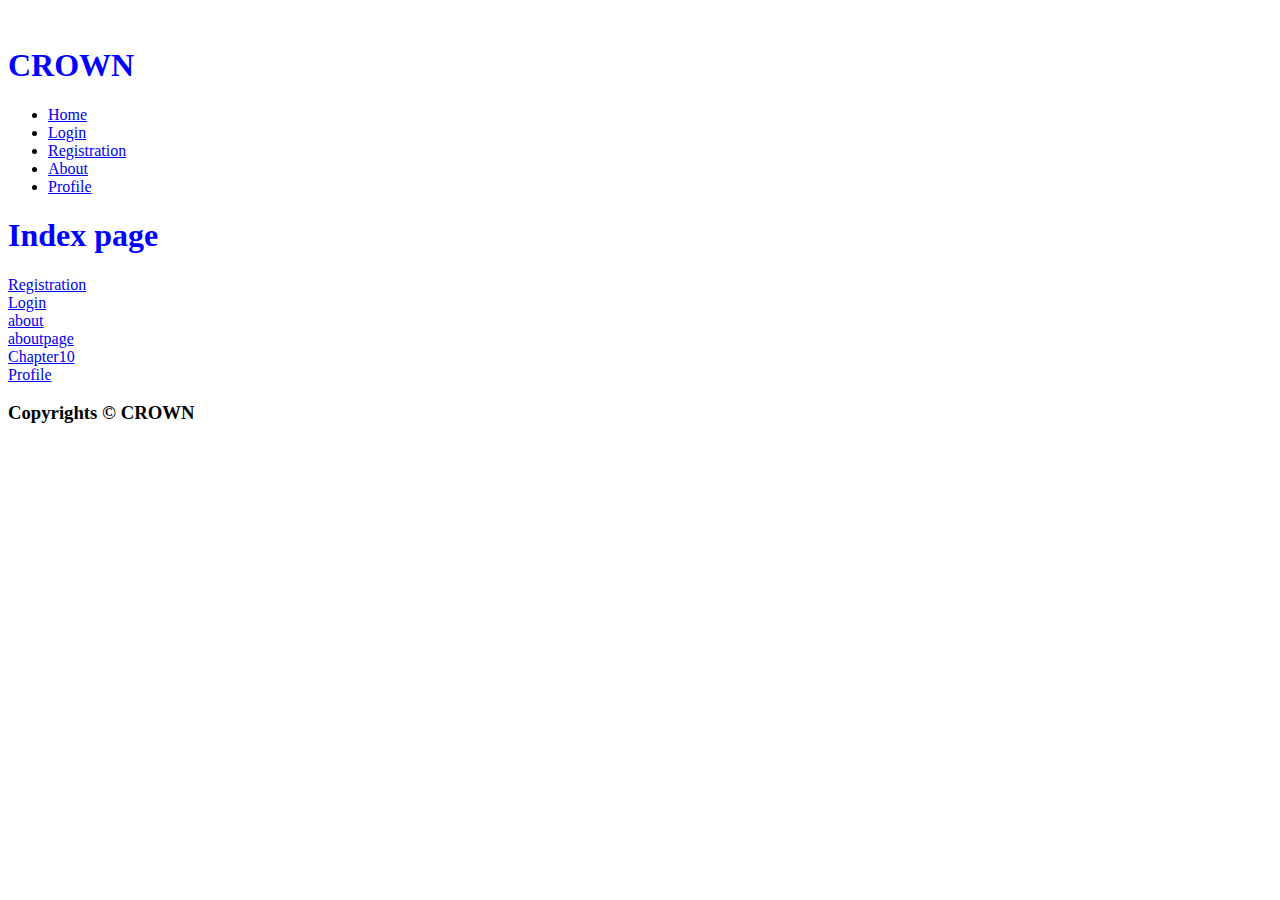
==== index.html @ d38bdee4 "six files created successfully" ====
<!DOCTYPE html>
<html lang="en">
<head>
    <meta charset="UTF-8">
    <meta http-equiv="X-UA-Compatible" content="IE=edge">
    <meta name="viewport" content="width=device-width, initial-scale=1.0">
    <title>Document</title>
    <link rel="StyleSheet" href="css/cascading.css">
    <style>
        h1{
            color:blue
        }
    </style>
</head>
<body>
    <header>
        <img src="Logo.webp" alt="" >
        <h1>CROWN</h1>
    </header>
    <nav>
        <ul class="Container" >
            <li><a href="index.html">Home</a></li>
            <li><a href="Loginform.html">Login</a></li>
            <li><a href="Registration.html">Registration</a></li>
            <li><a href="about.html">About</a></li>
            <li><a href="Profile.html">Profile</a></li>
        </ul>
    </nav>
 <main>
   <section>
    <h1>Index page</h1>
    <a href="Registration.html">Registration</a><br/>
    <a href="Loginform.html">Login</a><br/>
    <a href="about.html">about</a><br/>
    <a href="aboutpage.html">aboutpage</a><br/>
    <a href="chapter10.html">Chapter10</a><br/>
    <a href="Profile.html">Profile</a>
   </section>
 </main>
 <footer>
    <h3>Copyrights &copy; CROWN </h3>
 </footer>
</body>
</html>
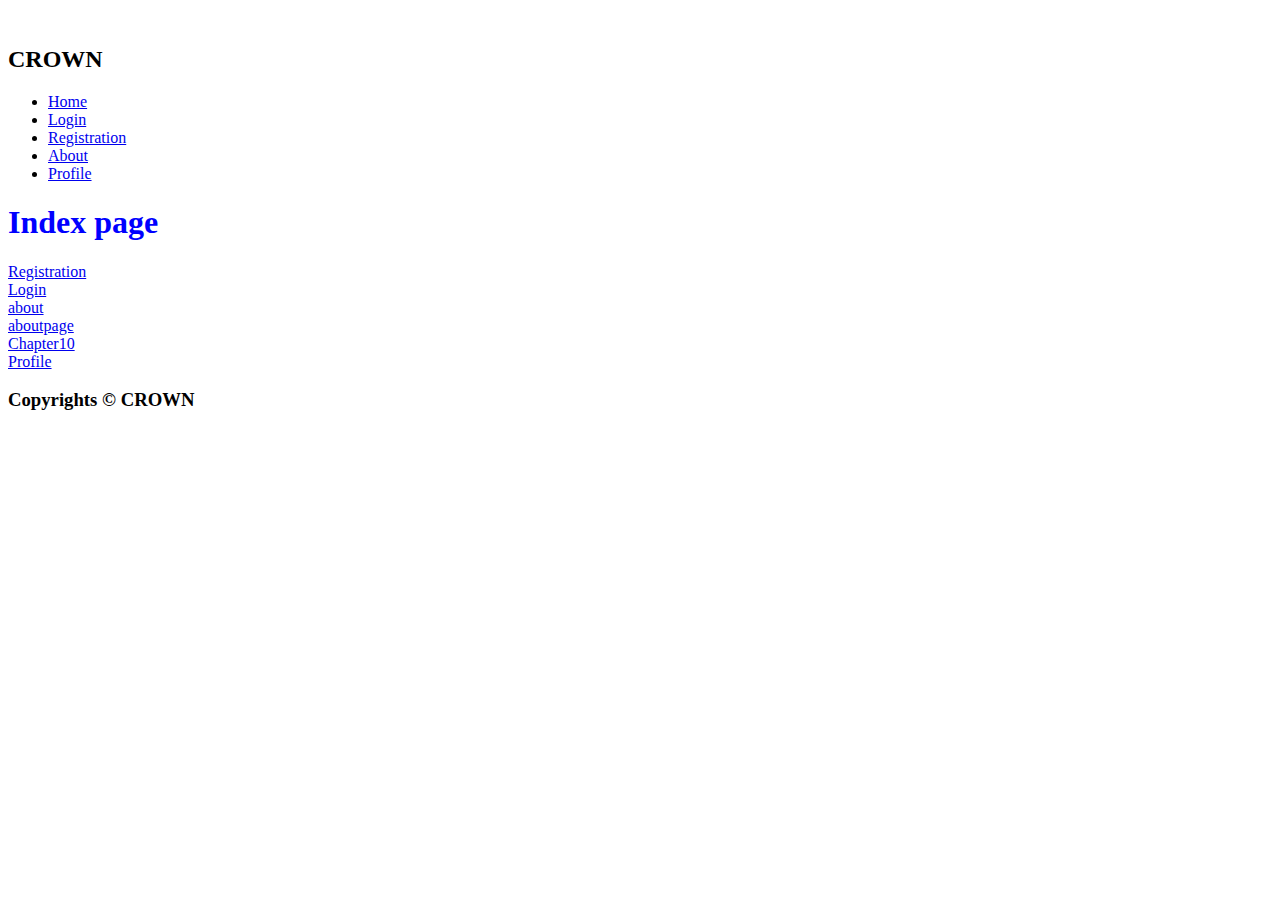
==== commit 18796cf2: "Update index.html" ====
--- a/index.html
+++ b/index.html
@@ -15,7 +15,7 @@
 <body>
     <header>
         <img src="Logo.webp" alt="" >
-        <h1>CROWN</h1>
+        <h2>CROWN</h2>
     </header>
     <nav>
         <ul class="Container" >
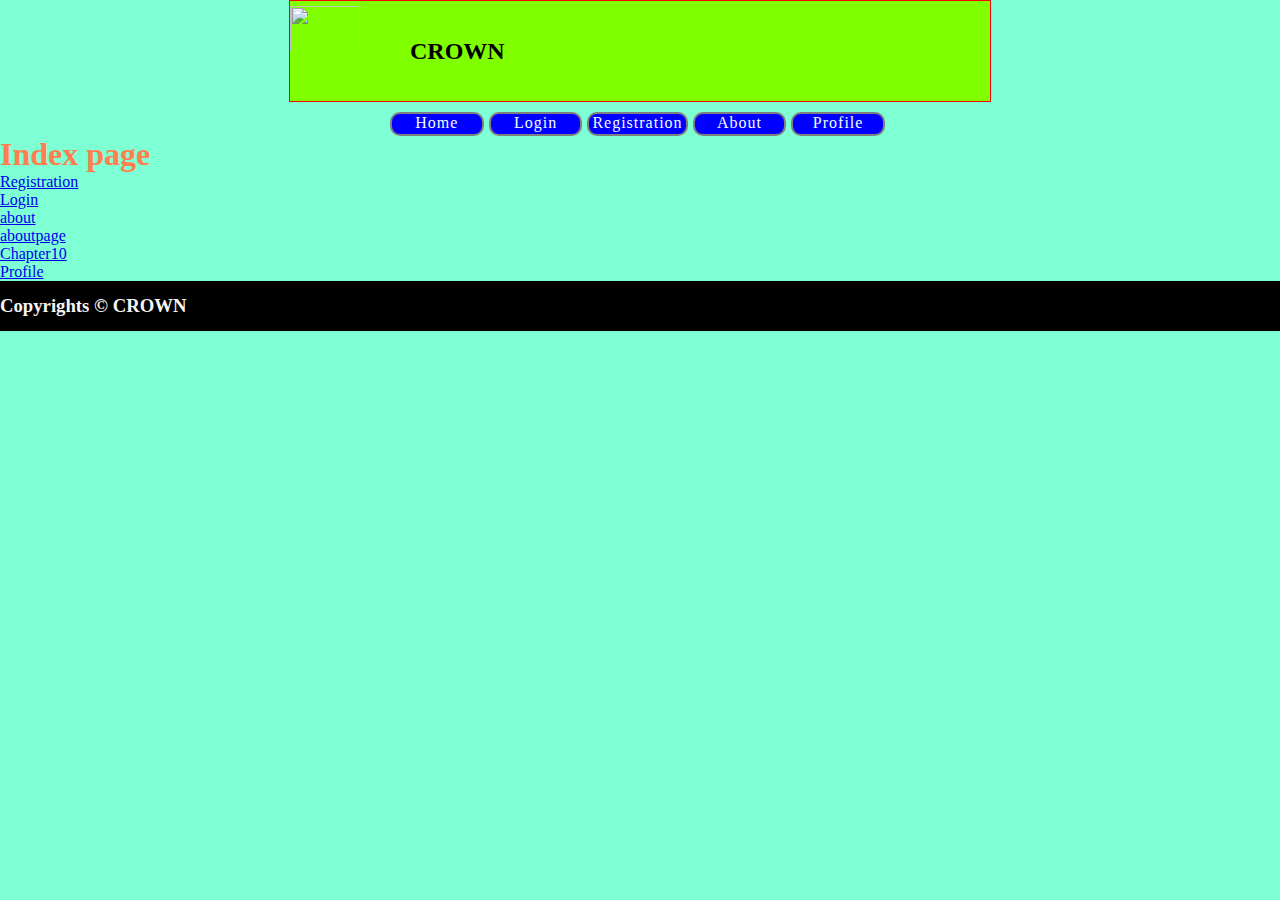
==== commit 5e7bc9d8: "Update index.html" ====
--- a/index.html
+++ b/index.html
@@ -5,7 +5,7 @@
     <meta http-equiv="X-UA-Compatible" content="IE=edge">
     <meta name="viewport" content="width=device-width, initial-scale=1.0">
     <title>Document</title>
-    <link rel="StyleSheet" href="css/cascading.css">
+    <link rel="StyleSheet" href="cascading.css">
     <style>
         h1{
             color:blue
--- a/cascading.css
+++ b/cascading.css
@@ -0,0 +1,134 @@
+*{
+    margin:0px;
+    padding:0px;
+}
+.Container{
+   display:flex;
+    flex-wrap: nowrap;
+    flex-direction: row;  
+   /* display: grid;
+    grid-template-columns: 200px 200px;
+    margin:100px;*/
+    
+
+
+}
+
+body{
+    background-color:aquamarine;
+}
+header{
+    width:700px;
+    border: 1px solid red;
+    margin-left: auto;
+    margin-right: auto;
+    background-color:chartreuse;
+    line-height:100px;
+}
+header img{
+    width:70px;
+    height:50px;
+    margin-right:50px ;
+    float:left;
+}
+header h1{
+    color:blue;
+}
+nav{
+    clear:both;
+    width:500px;
+    margin-left: auto;
+    margin-right: auto;
+}
+nav ul{
+    list-style: none;
+}
+nav ul li{
+    margin-top:10px;
+    float:left;
+    margin-right:5px;
+    width:100px;
+    text-align:center;
+    height:40px;
+    background-color:blue;
+    border-radius:10px;
+
+    border :2px solid grey;
+    height:20px;
+    justify-content: center;
+    align-items: center;
+
+   transition-property: width,height,transform,radius;
+    transition-duration:2s;
+    transition-timing-function: ease-in;
+    transition-delay: 1s; 
+
+   /* transition: border-radius,background-color,transform 5s ease-in; */
+
+   position:relative;
+   animation-name:listanim;
+   animation-duration:2s;
+   animation-iteration-count: infinite;
+   animation-direction: alternate;
+   
+}
+@keyframes listanim {
+    /*from{
+        background-color:blue;
+    }
+    to{
+        background-color:red;
+    }*/
+
+    0%{
+        background-color:blue;
+        border-radius:0px;
+    }
+    25%{
+        background-color:coral;
+        border-radius:0px;
+    }
+    50%{
+        background-color:brown;
+        border-radius:25px;
+    }
+    100%{
+        background-color:black;
+        border-radius:50px;
+    }
+}
+
+
+
+
+nav ul li a{
+    text-decoration: none;
+    letter-spacing: 1px;
+    padding: 3px;
+    color:azure;
+    display:black;
+}
+nav ul li:hover{
+
+width:200px;
+height:40px;
+/*transform: rotate(360deg);*/
+border-radius: 50%;
+}
+
+nav ul li a:hover{
+color:darkcyan;
+}
+main{
+    clear:both;
+}
+main h1{
+    color:coral;
+}
+footer{
+    height:50px;
+    background-color:black;
+    color:whitesmoke;
+    line-height: 50px;
+}
+
